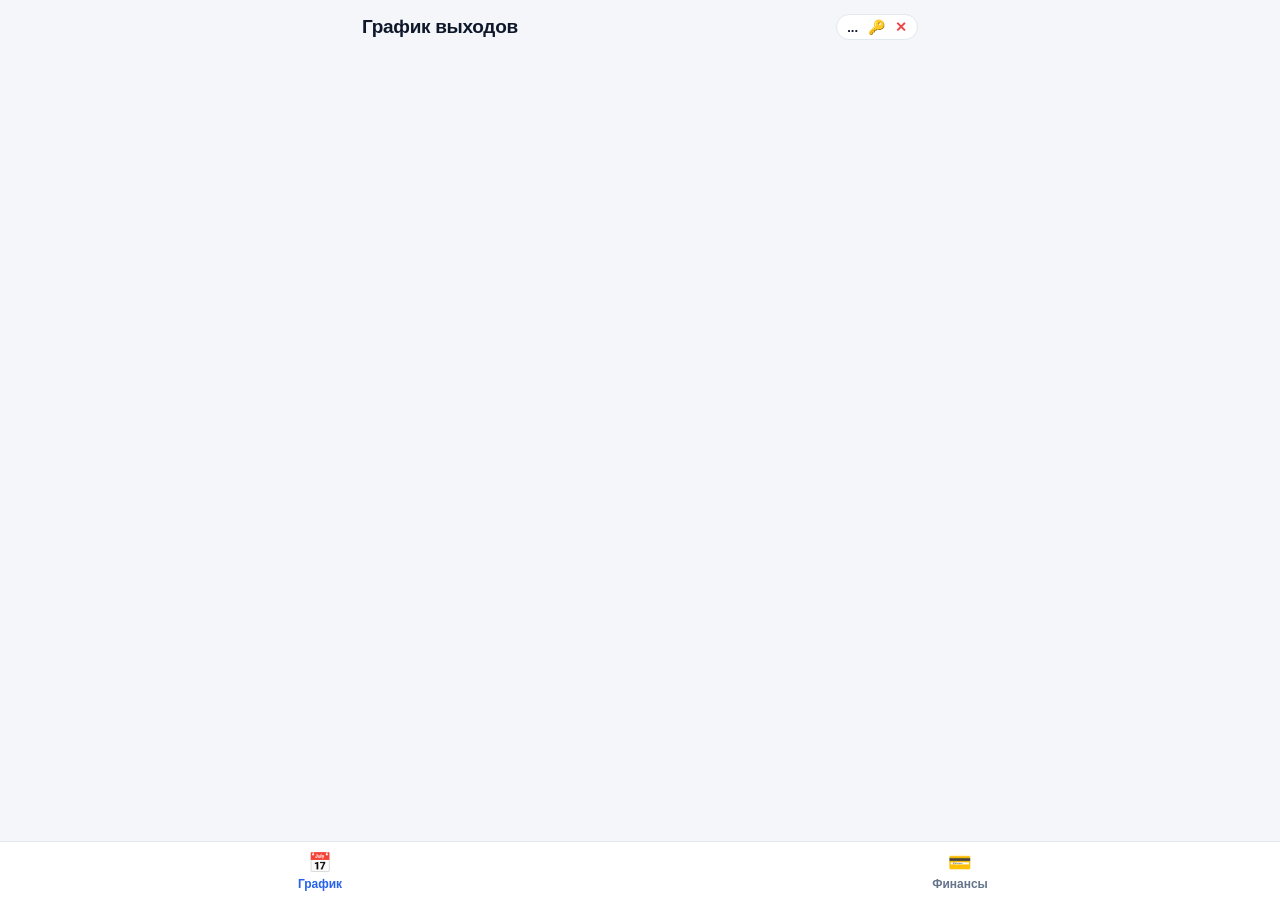
==== index.html @ 4abbf09f "Update index.html" ====
<!DOCTYPE html>
<html lang="ru">
  <head>
    <meta charset="UTF-8" />
    <meta
      name="viewport"
      content="width=device-width, initial-scale=1.0, maximum-scale=1.0, user-scalable=no"
    />
    <title>Смены и Касса</title>
    <link rel="manifest" href="manifest.json" />
    <link rel="stylesheet" href="style.css" />
    <meta name="apple-mobile-web-app-capable" content="yes" />
    <meta
      name="apple-mobile-web-app-status-bar-style"
      content="black-translucent"
    />
    <link rel="icon" href="favicon.ico" sizes="any" />
    <link rel="apple-touch-icon" href="icon.png" />
  </head>
  <body>
    <div id="loader">Синхронизация...</div>
    <div class="container">
      <div class="topbar">
        <div class="app-title" id="page-title">График выходов</div>
        <div class="user-pill">
          <span id="user-info">...</span>
          <button
            class="logout-btn"
            style="color: #2563eb"
            onclick="changePassword()"
            title="Сменить пароль"
          >
            🔑
          </button>
          <button class="logout-btn" onclick="logout()" title="Выйти">✕</button>
        </div>
      </div>

      <div id="tab-schedule" class="tab-view"></div>

      <div id="tab-finance" class="tab-view hidden">
        <div class="seg-bar no-print" id="fin-switcher">
          <button
            class="seg-btn active"
            id="seg-cash"
            onclick="switchFinMode('cash')"
          >
            💵 Касса и боксы
          </button>
          <button
            class="seg-btn"
            id="seg-salary"
            onclick="switchFinMode('salary')"
          >
            💳 З/П
          </button>
        </div>

        <!-- БЛОК КАССЫ И БОКСОВ -->
        <div id="mode-cash">
          <div id="cash-main-view">
            <div class="panel no-print hidden" id="cash-add-box">
              <div class="rep-grid" style="margin-top: 0">
                <button
                  class="btn-primary"
                  style="font-size: 14px; padding: 12px"
                  onclick="openCashModal()"
                >
                  ➕ Сбор с боксов
                </button>
                <button
                  class="btn-outline"
                  style="font-size: 14px; padding: 12px"
                  onclick="openExpModal()"
                >
                  🧾 Расход кассы
                </button>
              </div>
            </div>

            <div class="panel">
              <div
                style="
                  display: flex;
                  justify-content: space-between;
                  align-items: center;
                  margin-bottom: 10px;
                "
              >
                <h3 style="margin: 0">Сводка и расчет</h3>
                <div style="display: flex; gap: 6px; align-items: center">
                  <select
                    id="cash-period"
                    class="mini-select no-print"
                    onchange="renderCashStats()"
                  >
                    <option value="pending" selected>
                      К отправке (Ожидает)
                    </option>
                    <option value="today">Архив: Сегодня</option>
                    <option value="week">Архив: Неделя</option>
                    <option value="month">Архив: Месяц</option>
                    <option value="all">Архив: Всё время</option>
                  </select>
                  <button
                    class="btn-print no-print"
                    style="padding: 6px 10px; font-size: 13px"
                    onclick="window.print()"
                  >
                    🖨️
                  </button>
                </div>
              </div>
              <div id="cash-boxes-summary"></div>
            </div>

            <div class="panel">
              <h3>Движение по кассе (база 4500 грн)</h3>
              <div id="cash-flow-summary"></div>
            </div>

            <div class="panel no-print">
              <div style="display: flex; flex-direction: column; gap: 10px">
                <button
                  class="btn-outline"
                  style="width: 100%; max-width: 100%"
                  onclick="toggleCashSub('matrix')"
                >
                  📊 Таблица сборов (1–5, Пыл, Терм)
                </button>
                <button
                  class="btn-outline"
                  style="width: 100%; max-width: 100%"
                  onclick="toggleCashSub('date')"
                >
                  📅 Сводный отчет по конкретной дате
                </button>
              </div>
            </div>
          </div>

          <!-- ЭКРАН 1: КОМПАКТНАЯ ТАБЛИЦА ПО БОКСАМ С ГРУППИРОВКОЙ ПО МЕСЯЦАМ -->
          <div id="cash-matrix-view" class="hidden">
            <div class="rep-toolbar no-print">
              <button class="btn-back" onclick="toggleCashSub('main')">
                ← Назад
              </button>
              <button class="btn-print" onclick="window.print()">
                🖨️ Печать
              </button>
            </div>
            <div class="panel print-area">
              <h3>Сводка сборов по боксам</h3>
              <div id="matrix-table-box"></div>
            </div>
          </div>

          <!-- ЭКРАН 2: СВОДКА ПО ВЫБРАННОЙ ДАТЕ -->
          <div id="cash-tx-view" class="hidden">
            <div class="rep-toolbar no-print">
              <button class="btn-back" onclick="toggleCashSub('main')">
                ← Назад
              </button>
              <button class="btn-print" onclick="window.print()">
                🖨️ Печать
              </button>
            </div>
            <div class="panel print-area">
              <div
                style="
                  display: flex;
                  justify-content: space-between;
                  align-items: center;
                  margin-bottom: 12px;
                "
              >
                <h3 style="margin: 0">Сводка за дату</h3>
                <select
                  id="tx-date-select"
                  class="mini-select"
                  onchange="renderDateReport()"
                ></select>
              </div>
              <div id="date-report-box"></div>
            </div>
          </div>
        </div>
        <!-- БЛОК ЗАРПЛАТЫ И ДОЛГОВ -->
        <div id="mode-salary" class="hidden">
          <div id="fin-main">
            <div class="panel">
              <h3>Текущий долг по зарплате</h3>
              <div id="balance-list"></div>
            </div>
            <div class="panel hidden" id="payment-card">
              <h3>Выплата ЗП из кассы</h3>
              <select id="pay-emp" class="field"></select>
              <input type="date" id="pay-date" class="field" />
              <input
                type="number"
                id="pay-amount"
                class="field"
                placeholder="Сумма выплаты"
              />
              <button class="btn-primary" onclick="addPayment()">
                Записать выплату
              </button>
            </div>
            <div class="panel">
              <h3>Отчеты по зарплате</h3>
              <div class="rep-grid">
                <button class="btn-outline" onclick="showFinSub('weekly')">
                  📊 За неделю
                </button>
                <button class="btn-outline" onclick="showFinSub('monthly')">
                  📆 За месяц
                </button>
              </div>
            </div>
          </div>

          <div id="fin-weekly" class="hidden">
            <div class="rep-toolbar no-print">
              <button class="btn-back" onclick="showFinSub('main')">
                ← Назад
              </button>
              <button class="btn-print" onclick="window.print()">
                🖨️ Печать
              </button>
            </div>
            <div class="panel print-area">
              <h3>Отчет по закрытым неделям</h3>
              <div id="summary-list"></div>
            </div>
          </div>

          <div id="fin-monthly" class="hidden">
            <div class="rep-toolbar no-print">
              <button class="btn-back" onclick="showFinSub('main')">
                ← Назад
              </button>
              <button class="btn-print" onclick="window.print()">
                🖨️ Печать
              </button>
            </div>
            <div class="panel print-area">
              <h3>Отчет по закрытым месяцам</h3>
              <div id="monthly-list"></div>
            </div>
          </div>
        </div>
      </div>

      <div id="tab-logs" class="tab-view hidden">
        <div class="panel">
          <h3>История изменений</h3>
          <div id="logs-list"></div>
        </div>
      </div>

      <div id="tab-perms" class="tab-view hidden">
        <div class="panel">
          <h3>Настройка прав ролей</h3>
          <div id="perms-box"></div>
          <button
            class="btn-primary"
            style="margin-top: 12px; background: #2563eb"
            onclick="savePerms()"
          >
            Сохранить права
          </button>
        </div>
      </div>
    </div>

    <!-- ОКНО 1: ВВОД СБОРА С БОКСОВ -->
    <div id="cash-modal" class="modal-overlay hidden no-print">
      <div class="modal-window">
        <div class="modal-head">
          <div>
            <div style="font-weight: 800; font-size: 17px">
              Сбор выручки с боксов
            </div>
            <input
              type="date"
              id="cash-date"
              class="mini-select"
              style="margin-top: 4px"
            />
          </div>
          <button
            class="logout-btn"
            style="font-size: 22px; padding: 4px 8px"
            onclick="closeCashModal()"
          >
            ✕
          </button>
        </div>
        <div class="modal-body">
          <div class="table-wrap">
            <table class="calc-table" id="cash-calc-table"></table>
          </div>
        </div>
        <div class="modal-foot">
          <button class="btn-primary" onclick="submitCashModal()">
            Сохранить сбор
          </button>
        </div>
      </div>
    </div>

    <!-- ОКНО 2: ВВОД РАСХОДА ИЗ КАССЫ -->
    <div id="exp-modal" class="modal-overlay hidden no-print">
      <div class="modal-window">
        <div class="modal-head">
          <div style="font-weight: 800; font-size: 17px">
            Расход из кассы (4500 грн)
          </div>
          <button
            class="logout-btn"
            style="font-size: 22px; padding: 4px 8px"
            onclick="closeExpModal()"
          >
            ✕
          </button>
        </div>
        <div class="modal-body" style="padding: 14px">
          <input type="date" id="exp-date" class="field" />
          <select id="exp-type" class="field">
            <option value="Терминал (чек)">
              Выдача наличных по терминалу (чеки)
            </option>
            <option value="Материалы">Другие траты (чек/отчет)</option>
          </select>
          <input
            type="number"
            id="exp-amount"
            class="field"
            placeholder="Сумма расхода, грн"
          />
          <input
            type="text"
            id="exp-note"
            class="field"
            placeholder="Комментарий к трате"
          />
        </div>
        <div class="modal-foot">
          <button class="btn-primary" onclick="submitExpModal()">
            Записать расход
          </button>
        </div>
      </div>
    </div>

    <nav class="bottom-nav">
      <button
        class="nav-item active"
        onclick="switchTab('schedule', 'График выходов', this)"
      >
        <span class="nav-ico">📅</span><span>График</span>
      </button>
      <button
        class="nav-item"
        id="nav-finance"
        onclick="switchTab('finance', 'Финансы и касса', this)"
      >
        <span class="nav-ico">💳</span><span>Финансы</span>
      </button>
      <button
        class="nav-item hidden"
        id="nav-logs"
        onclick="switchTab('logs', 'Журнал правок', this)"
      >
        <span class="nav-ico">🛡️</span><span>Журнал</span>
      </button>
      <button
        class="nav-item hidden"
        id="nav-perms"
        onclick="switchTab('perms', 'Права доступа', this)"
      >
        <span class="nav-ico">⚙️</span><span>Права</span>
      </button>
    </nav>

    <script src="config.js"></script>
    <script src="app.js"></script>
    <script>
      if ("serviceWorker" in navigator) {
        navigator.serviceWorker.register("./sw.js");
      }
    </script>
  </body>
</html>
---- style.css ----
:root {
  --bg: #f4f6f9;
  --card: #ffffff;
  --primary: #2563eb;
  --text: #0f172a;
  --muted: #64748b;
  --border: #e2e8f0;
}
* {
  box-sizing: border-box;
  -webkit-tap-highlight-color: transparent;
}
body {
  font-family: -apple-system, BlinkMacSystemFont, "Segoe UI", Roboto, sans-serif;
  background: var(--bg);
  margin: 0;
  padding: 12px 12px 84px 12px;
  color: var(--text);
}
.container {
  max-width: 560px;
  margin: 0 auto;
}
.topbar {
  display: flex;
  justify-content: space-between;
  align-items: center;
  margin-bottom: 12px;
  padding: 2px;
}
.app-title {
  font-size: 19px;
  font-weight: 800;
  letter-spacing: -0.3px;
}
.user-pill {
  display: flex;
  align-items: center;
  gap: 6px;
  background: #fff;
  border: 1px solid var(--border);
  padding: 4px 10px;
  border-radius: 20px;
  font-size: 13px;
  font-weight: 600;
}
.logout-btn {
  color: #ef4444;
  cursor: pointer;
  font-weight: 700;
  border: none;
  background: none;
  padding: 0 0 0 4px;
  font-size: 14px;
}

#tab-schedule {
  display: grid;
  grid-template-columns: 1fr 1fr;
  gap: 8px;
}
.shift-card {
  background: var(--card);
  border-radius: 12px;
  padding: 10px;
  box-shadow: 0 1px 3px rgba(15, 23, 42, 0.05);
  border: 1px solid var(--border);
  display: flex;
  flex-direction: column;
  justify-content: space-between;
  gap: 7px;
}
.shift-card.today {
  border: 2px solid var(--primary);
  background: #eff6ff;
}
.shift-card.is-off {
  opacity: 0.65;
  background: #f8fafc;
}
.date-head {
  display: flex;
  justify-content: space-between;
  align-items: center;
  border-bottom: 1px solid #f1f5f9;
  padding-bottom: 5px;
}
.date-main {
  font-size: 14px;
  font-weight: 800;
  color: var(--text);
}
.date-dow {
  font-size: 12px;
  font-weight: 700;
  color: var(--muted);
}
.today-dot {
  width: 8px;
  height: 8px;
  background: var(--primary);
  border-radius: 50%;
  display: inline-block;
  margin-right: 4px;
}

.controls-box {
  display: flex;
  flex-direction: column;
  gap: 5px;
  width: 100%;
}
select.clean-select,
select.st-select {
  width: 100%;
  appearance: none;
  border-radius: 8px;
  padding: 6px 8px;
  font-size: 13px;
  font-weight: 700;
  text-align: center;
  cursor: pointer;
}
select.clean-select {
  background: #f8fafc;
  border: 1px solid #cbd5e1;
  color: var(--text);
}
select.st-select {
  border: none;
  font-size: 12px;
  padding: 5px;
}
.st-plan {
  background: #dbeafe;
  color: #1d4ed8;
}
.st-done {
  background: #dcfce7;
  color: #15803d;
}
.st-off {
  background: #fee2e2;
  color: #b91c1c;
}
.badge-view {
  padding: 5px 6px;
  border-radius: 8px;
  font-size: 12px;
  font-weight: 700;
  text-align: center;
}

.panel {
  background: var(--card);
  border-radius: 14px;
  padding: 14px;
  margin-bottom: 12px;
  border: 1px solid var(--border);
  box-shadow: 0 1px 3px rgba(15, 23, 42, 0.04);
  grid-column: 1 / -1;
}
.panel h3 {
  margin: 0 0 10px 0;
  font-size: 16px;
  font-weight: 700;
  color: var(--text);
}
.emp-bal {
  display: flex;
  justify-content: space-between;
  align-items: center;
  padding: 10px 0;
  border-bottom: 1px solid #f1f5f9;
}
.emp-bal:last-child {
  border-bottom: none;
  padding-bottom: 0;
}
.emp-name {
  font-size: 15px;
  font-weight: 600;
}
.debt-val {
  font-size: 16px;
  font-weight: 800;
  color: #dc2626;
}
.debt-val.ok {
  color: #16a34a;
}

.field {
  width: 100%;
  padding: 11px;
  margin-bottom: 10px;
  border: 1px solid #cbd5e1;
  border-radius: 12px;
  font-size: 16px;
  background: #f8fafc;
}
.mini-select {
  padding: 6px 10px;
  border: 1px solid #cbd5e1;
  border-radius: 10px;
  font-size: 13px;
  font-weight: 700;
  background: #f8fafc;
  color: var(--text);
}
.btn-primary {
  width: 100%;
  padding: 14px;
  border: none;
  border-radius: 16px;
  background: #16a34a;
  color: #fff;
  font-size: 16px;
  font-weight: 700;
  cursor: pointer;
  box-shadow: 0 2px 6px rgba(22, 163, 74, 0.2);
  transition: transform 0.1s;
}
.btn-primary:active {
  transform: scale(0.98);
}

/* Переключатель Касса / ЗП */
.seg-bar {
  display: flex;
  background: #e2e8f0;
  padding: 4px;
  border-radius: 14px;
  margin-bottom: 12px;
  gap: 4px;
}
.seg-btn {
  flex: 1;
  border: none;
  background: none;
  padding: 10px;
  border-radius: 11px;
  font-size: 14px;
  font-weight: 700;
  color: var(--muted);
  cursor: pointer;
}
.seg-btn.active {
  background: #fff;
  color: var(--primary);
  box-shadow: 0 1px 3px rgba(0, 0, 0, 0.08);
}

.rep-grid {
  display: flex;
  justify-content: center;
  gap: 12px;
  margin-top: 8px;
}
.btn-outline {
  flex: 1;
  max-width: 210px;
  padding: 16px 14px;
  border: 1.5px solid #bfdbfe;
  border-radius: 16px;
  background: #eff6ff;
  color: #1d4ed8;
  font-size: 15px;
  font-weight: 700;
  display: flex;
  align-items: center;
  justify-content: center;
  gap: 8px;
  cursor: pointer;
}
.rep-toolbar {
  display: flex;
  justify-content: center;
  gap: 12px;
  margin-bottom: 14px;
}
.btn-back,
.btn-print {
  flex: 1;
  max-width: 190px;
  border: none;
  padding: 14px 16px;
  border-radius: 16px;
  font-size: 15px;
  font-weight: 700;
  display: flex;
  align-items: center;
  justify-content: center;
  gap: 8px;
  cursor: pointer;
}
.btn-back {
  background: #e2e8f0;
  color: var(--text);
}
.btn-print {
  background: var(--primary);
  color: #fff;
}

.table-wrap {
  overflow-x: auto;
  -webkit-overflow-scrolling: touch;
}
.rep-table {
  width: 100%;
  border-collapse: collapse;
  font-size: 13px;
  text-align: left;
}
.rep-table th {
  background: #f8fafc;
  color: var(--muted);
  font-weight: 700;
  padding: 7px 6px;
  border-bottom: 1px solid var(--border);
}
.rep-table td {
  padding: 8px 6px;
  border-bottom: 1px solid #f1f5f9;
}
/* Модальное окно калькулятора кассы (адаптивное на весь экран) */
.modal-overlay {
  position: fixed;
  inset: 0;
  background: rgba(15, 23, 42, 0.65);
  z-index: 500;
  display: flex;
  align-items: center;
  justify-content: center;
  padding: 8px;
}
.modal-window {
  background: #fff;
  width: 98vw;
  max-width: 1160px;
  height: 94vh;
  max-height: 94vh;
  border-radius: 18px;
  display: flex;
  flex-direction: column;
  overflow: hidden;
  box-shadow: 0 15px 35px rgba(0, 0, 0, 0.25);
}
#exp-modal .modal-window {
  height: auto;
  max-width: 500px;
}
.modal-head {
  display: flex;
  justify-content: space-between;
  align-items: center;
  padding: 14px 18px;
  border-bottom: 1px solid var(--border);
  background: #f8fafc;
}
.modal-body {
  padding: 12px;
  overflow: auto;
  flex: 1;
  display: flex;
  flex-direction: column;
  justify-content: center;
}
#exp-modal .modal-body {
  display: block;
  padding: 18px;
}
.modal-foot {
  padding: 14px 18px;
  border-top: 1px solid var(--border);
  background: #f8fafc;
}
.modal-foot .btn-primary {
  max-width: 360px;
  margin: 0 auto;
  display: block;
}

.calc-table {
  width: 100%;
  border-collapse: collapse;
  font-size: 14px;
  min-width: 560px;
}
.calc-table th {
  background: #eff6ff;
  color: #1e3a8a;
  font-weight: 800;
  padding: 10px 6px;
  border: 1px solid #cbd5e1;
  text-align: center;
  font-size: 14px;
}
.calc-table td {
  border: 1px solid #cbd5e1;
  padding: 6px 4px;
  text-align: center;
}
.calc-table td.box-col {
  font-weight: 800;
  text-align: left;
  padding-left: 12px;
  background: #f8fafc;
  position: sticky;
  left: 0;
  z-index: 2;
  min-width: 95px;
  font-size: 14px;
}
.calc-input {
  width: 100%;
  min-width: 52px;
  padding: 10px 4px;
  border: 1.5px solid #cbd5e1;
  border-radius: 8px;
  text-align: center;
  font-size: 16px;
  font-weight: 700;
  background: #fff;
}
.calc-input:focus {
  border-color: var(--primary);
  outline: none;
  background: #eff6ff;
  box-shadow: 0 0 0 3px rgba(37, 99, 235, 0.15);
}
.row-sum {
  font-weight: 800;
  color: #0f172a;
  background: #f1f5f9;
  min-width: 78px;
  font-size: 15px;
}
.tot-money td {
  background: #dcfce7;
  color: #14532d;
  font-weight: 800;
  padding: 10px 6px;
  font-size: 15px;
}
.tot-bills td {
  background: #fef9c3;
  color: #713f12;
  font-weight: 700;
  padding: 9px 6px;
  font-size: 14px;
}

@media (min-width: 768px) {
  .modal-overlay {
    padding: 20px;
  }
  .modal-head {
    padding: 18px 24px;
  }
  .modal-body {
    padding: 20px 24px;
  }
  .calc-table {
    font-size: 16px;
  }
  .calc-table th {
    padding: 14px 10px;
    font-size: 16px;
  }
  .calc-table td {
    padding: 10px 8px;
  }
  .calc-table td.box-col {
    min-width: 130px;
    font-size: 16px;
    padding-left: 16px;
  }
  .calc-input {
    padding: 12px 6px;
    font-size: 18px;
    border-radius: 10px;
  }
  .row-sum {
    min-width: 110px;
    font-size: 17px;
  }
  .tot-money td {
    padding: 14px 10px;
    font-size: 17px;
  }
  .tot-bills td {
    padding: 12px 10px;
    font-size: 15px;
  }
}

.log-row {
  padding: 8px 0;
  border-bottom: 1px solid #f1f5f9;
  font-size: 13px;
  line-height: 1.4;
}
.log-meta {
  font-size: 11px;
  color: var(--muted);
  font-weight: 600;
}
#loader {
  position: fixed;
  top: 12px;
  left: 50%;
  transform: translateX(-50%);
  background: #0f172a;
  color: #fff;
  padding: 7px 14px;
  border-radius: 20px;
  font-size: 13px;
  font-weight: 600;
  z-index: 999;
  display: none;
}
.hidden {
  display: none !important;
}

.bottom-nav {
  position: fixed;
  bottom: 0;
  left: 0;
  right: 0;
  background: rgba(255, 255, 255, 0.96);
  backdrop-filter: blur(10px);
  border-top: 1px solid var(--border);
  display: flex;
  padding: 8px 0 calc(8px + env(safe-area-inset-bottom)) 0;
  z-index: 100;
}
.nav-item {
  flex: 1;
  border: none;
  background: none;
  display: flex;
  flex-direction: column;
  align-items: center;
  gap: 3px;
  color: var(--muted);
  font-size: 12px;
  font-weight: 600;
  cursor: pointer;
}
.nav-item.active {
  color: var(--primary);
}
.nav-ico {
  font-size: 19px;
}

@media print {
  body {
    background: #fff;
    padding: 0;
  }
  .topbar,
  .bottom-nav,
  .no-print,
  #loader {
    display: none !important;
  }
  .container {
    max-width: 100%;
    margin: 0;
  }
  .panel {
    border: none;
    box-shadow: none;
    padding: 0;
  }
  .rep-table th,
  .rep-table td {
    border: 1px solid #333;
    padding: 6px 8px;
    color: #000;
    font-size: 13px;
  }
}
.tx-row {
  cursor: pointer;
}
.tx-row:hover {
  background: #f8fafc;
}
body.printing-single .container {
  display: none !important;
}
body.printing-single .modal-overlay {
  position: static;
  background: none;
  padding: 0;
}
body.printing-single .modal-window {
  box-shadow: none;
  border: 1px solid #000;
  max-width: 100%;
}
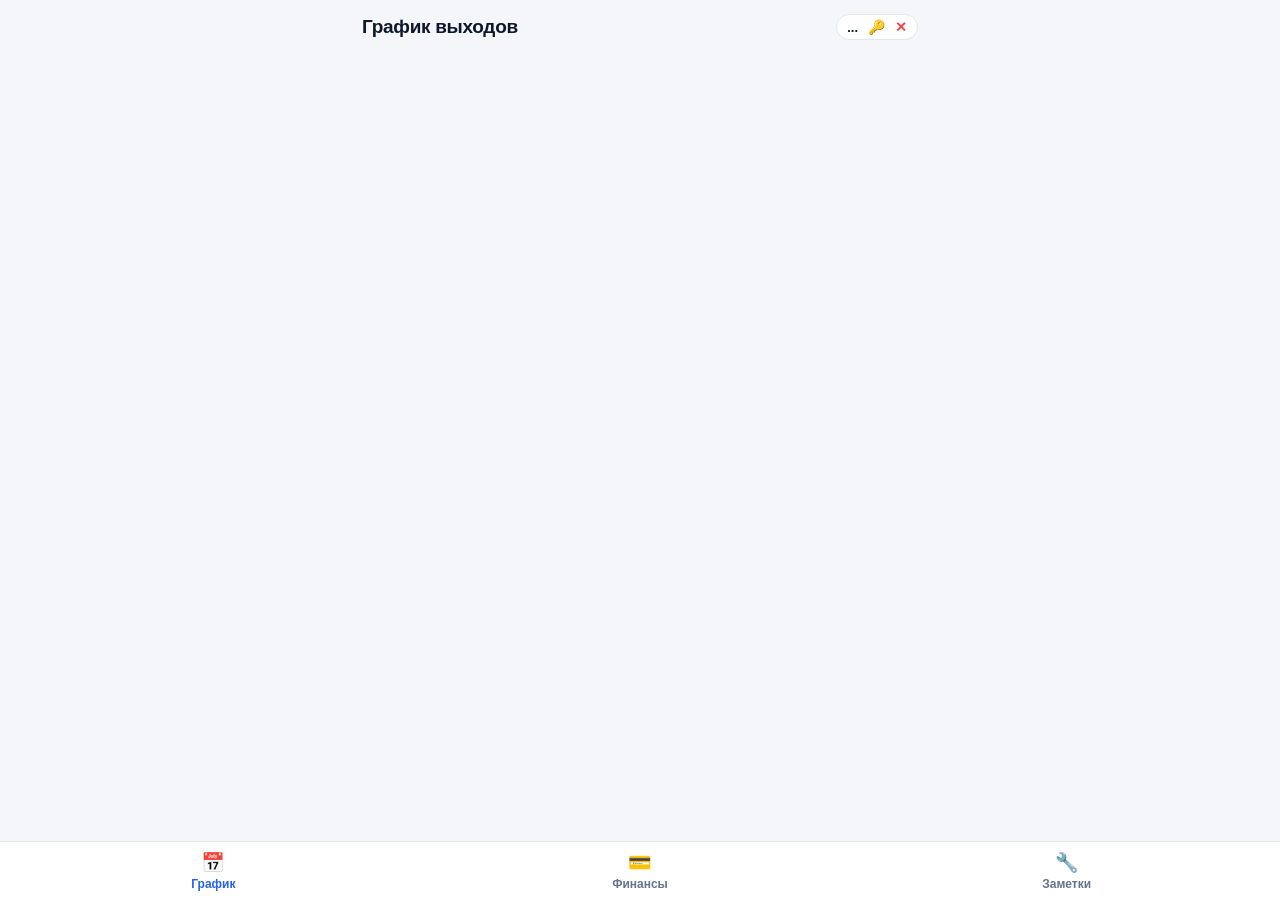
==== commit 5625c38d: "AddNotes" ====
--- a/index.html
+++ b/index.html
@@ -19,6 +19,7 @@
   </head>
   <body>
     <div id="loader">Синхронизация...</div>
+
     <div class="container">
       <div class="topbar">
         <div class="app-title" id="page-title">График выходов</div>
@@ -55,303 +56,15 @@
             💳 З/П
           </button>
         </div>
-
-        <!-- БЛОК КАССЫ И БОКСОВ -->
-        <div id="mode-cash">
-          <div id="cash-main-view">
-            <div class="panel no-print hidden" id="cash-add-box">
-              <div class="rep-grid" style="margin-top: 0">
-                <button
-                  class="btn-primary"
-                  style="font-size: 14px; padding: 12px"
-                  onclick="openCashModal()"
-                >
-                  ➕ Сбор с боксов
-                </button>
-                <button
-                  class="btn-outline"
-                  style="font-size: 14px; padding: 12px"
-                  onclick="openExpModal()"
-                >
-                  🧾 Расход кассы
-                </button>
-              </div>
-            </div>
-
-            <div class="panel">
-              <div
-                style="
-                  display: flex;
-                  justify-content: space-between;
-                  align-items: center;
-                  margin-bottom: 10px;
-                "
-              >
-                <h3 style="margin: 0">Сводка и расчет</h3>
-                <div style="display: flex; gap: 6px; align-items: center">
-                  <select
-                    id="cash-period"
-                    class="mini-select no-print"
-                    onchange="renderCashStats()"
-                  >
-                    <option value="pending" selected>
-                      К отправке (Ожидает)
-                    </option>
-                    <option value="today">Архив: Сегодня</option>
-                    <option value="week">Архив: Неделя</option>
-                    <option value="month">Архив: Месяц</option>
-                    <option value="all">Архив: Всё время</option>
-                  </select>
-                  <button
-                    class="btn-print no-print"
-                    style="padding: 6px 10px; font-size: 13px"
-                    onclick="window.print()"
-                  >
-                    🖨️
-                  </button>
-                </div>
-              </div>
-              <div id="cash-boxes-summary"></div>
-            </div>
-
-            <div class="panel">
-              <h3>Движение по кассе (база 4500 грн)</h3>
-              <div id="cash-flow-summary"></div>
-            </div>
-
-            <div class="panel no-print">
-              <div style="display: flex; flex-direction: column; gap: 10px">
-                <button
-                  class="btn-outline"
-                  style="width: 100%; max-width: 100%"
-                  onclick="toggleCashSub('matrix')"
-                >
-                  📊 Таблица сборов (1–5, Пыл, Терм)
-                </button>
-                <button
-                  class="btn-outline"
-                  style="width: 100%; max-width: 100%"
-                  onclick="toggleCashSub('date')"
-                >
-                  📅 Сводный отчет по конкретной дате
-                </button>
-              </div>
-            </div>
-          </div>
-
-          <!-- ЭКРАН 1: КОМПАКТНАЯ ТАБЛИЦА ПО БОКСАМ С ГРУППИРОВКОЙ ПО МЕСЯЦАМ -->
-          <div id="cash-matrix-view" class="hidden">
-            <div class="rep-toolbar no-print">
-              <button class="btn-back" onclick="toggleCashSub('main')">
-                ← Назад
-              </button>
-              <button class="btn-print" onclick="window.print()">
-                🖨️ Печать
-              </button>
-            </div>
-            <div class="panel print-area">
-              <h3>Сводка сборов по боксам</h3>
-              <div id="matrix-table-box"></div>
-            </div>
-          </div>
-
-          <!-- ЭКРАН 2: СВОДКА ПО ВЫБРАННОЙ ДАТЕ -->
-          <div id="cash-tx-view" class="hidden">
-            <div class="rep-toolbar no-print">
-              <button class="btn-back" onclick="toggleCashSub('main')">
-                ← Назад
-              </button>
-              <button class="btn-print" onclick="window.print()">
-                🖨️ Печать
-              </button>
-            </div>
-            <div class="panel print-area">
-              <div
-                style="
-                  display: flex;
-                  justify-content: space-between;
-                  align-items: center;
-                  margin-bottom: 12px;
-                "
-              >
-                <h3 style="margin: 0">Сводка за дату</h3>
-                <select
-                  id="tx-date-select"
-                  class="mini-select"
-                  onchange="renderDateReport()"
-                ></select>
-              </div>
-              <div id="date-report-box"></div>
-            </div>
-          </div>
-        </div>
-        <!-- БЛОК ЗАРПЛАТЫ И ДОЛГОВ -->
-        <div id="mode-salary" class="hidden">
-          <div id="fin-main">
-            <div class="panel">
-              <h3>Текущий долг по зарплате</h3>
-              <div id="balance-list"></div>
-            </div>
-            <div class="panel hidden" id="payment-card">
-              <h3>Выплата ЗП из кассы</h3>
-              <select id="pay-emp" class="field"></select>
-              <input type="date" id="pay-date" class="field" />
-              <input
-                type="number"
-                id="pay-amount"
-                class="field"
-                placeholder="Сумма выплаты"
-              />
-              <button class="btn-primary" onclick="addPayment()">
-                Записать выплату
-              </button>
-            </div>
-            <div class="panel">
-              <h3>Отчеты по зарплате</h3>
-              <div class="rep-grid">
-                <button class="btn-outline" onclick="showFinSub('weekly')">
-                  📊 За неделю
-                </button>
-                <button class="btn-outline" onclick="showFinSub('monthly')">
-                  📆 За месяц
-                </button>
-              </div>
-            </div>
-          </div>
-
-          <div id="fin-weekly" class="hidden">
-            <div class="rep-toolbar no-print">
-              <button class="btn-back" onclick="showFinSub('main')">
-                ← Назад
-              </button>
-              <button class="btn-print" onclick="window.print()">
-                🖨️ Печать
-              </button>
-            </div>
-            <div class="panel print-area">
-              <h3>Отчет по закрытым неделям</h3>
-              <div id="summary-list"></div>
-            </div>
-          </div>
-
-          <div id="fin-monthly" class="hidden">
-            <div class="rep-toolbar no-print">
-              <button class="btn-back" onclick="showFinSub('main')">
-                ← Назад
-              </button>
-              <button class="btn-print" onclick="window.print()">
-                🖨️ Печать
-              </button>
-            </div>
-            <div class="panel print-area">
-              <h3>Отчет по закрытым месяцам</h3>
-              <div id="monthly-list"></div>
-            </div>
-          </div>
-        </div>
+        <div id="slot-cash"></div>
+        <div id="slot-salary"></div>
       </div>
 
-      <div id="tab-logs" class="tab-view hidden">
-        <div class="panel">
-          <h3>История изменений</h3>
-          <div id="logs-list"></div>
-        </div>
-      </div>
-
-      <div id="tab-perms" class="tab-view hidden">
-        <div class="panel">
-          <h3>Настройка прав ролей</h3>
-          <div id="perms-box"></div>
-          <button
-            class="btn-primary"
-            style="margin-top: 12px; background: #2563eb"
-            onclick="savePerms()"
-          >
-            Сохранить права
-          </button>
-        </div>
-      </div>
+      <div id="slot-admin"></div>
+      <div id="slot-notes"></div>
     </div>
 
-    <!-- ОКНО 1: ВВОД СБОРА С БОКСОВ -->
-    <div id="cash-modal" class="modal-overlay hidden no-print">
-      <div class="modal-window">
-        <div class="modal-head">
-          <div>
-            <div style="font-weight: 800; font-size: 17px">
-              Сбор выручки с боксов
-            </div>
-            <input
-              type="date"
-              id="cash-date"
-              class="mini-select"
-              style="margin-top: 4px"
-            />
-          </div>
-          <button
-            class="logout-btn"
-            style="font-size: 22px; padding: 4px 8px"
-            onclick="closeCashModal()"
-          >
-            ✕
-          </button>
-        </div>
-        <div class="modal-body">
-          <div class="table-wrap">
-            <table class="calc-table" id="cash-calc-table"></table>
-          </div>
-        </div>
-        <div class="modal-foot">
-          <button class="btn-primary" onclick="submitCashModal()">
-            Сохранить сбор
-          </button>
-        </div>
-      </div>
-    </div>
-
-    <!-- ОКНО 2: ВВОД РАСХОДА ИЗ КАССЫ -->
-    <div id="exp-modal" class="modal-overlay hidden no-print">
-      <div class="modal-window">
-        <div class="modal-head">
-          <div style="font-weight: 800; font-size: 17px">
-            Расход из кассы (4500 грн)
-          </div>
-          <button
-            class="logout-btn"
-            style="font-size: 22px; padding: 4px 8px"
-            onclick="closeExpModal()"
-          >
-            ✕
-          </button>
-        </div>
-        <div class="modal-body" style="padding: 14px">
-          <input type="date" id="exp-date" class="field" />
-          <select id="exp-type" class="field">
-            <option value="Терминал (чек)">
-              Выдача наличных по терминалу (чеки)
-            </option>
-            <option value="Материалы">Другие траты (чек/отчет)</option>
-          </select>
-          <input
-            type="number"
-            id="exp-amount"
-            class="field"
-            placeholder="Сумма расхода, грн"
-          />
-          <input
-            type="text"
-            id="exp-note"
-            class="field"
-            placeholder="Комментарий к трате"
-          />
-        </div>
-        <div class="modal-foot">
-          <button class="btn-primary" onclick="submitExpModal()">
-            Записать расход
-          </button>
-        </div>
-      </div>
-    </div>
+    <div id="slot-modals"></div>
 
     <nav class="bottom-nav">
       <button
@@ -367,6 +80,13 @@
       >
         <span class="nav-ico">💳</span><span>Финансы</span>
       </button>
+      <button
+        class="nav-item"
+        onclick="switchTab('notes', 'Заметки по мойке', this)"
+      >
+        <span class="nav-ico">🔧</span><span>Заметки</span>
+      </button>
+
       <button
         class="nav-item hidden"
         id="nav-logs"
@@ -384,7 +104,12 @@
     </nav>
 
     <script src="config.js"></script>
-    <script src="app.js"></script>
+    <script src="js/api.js"></script>
+    <script src="js/schedule.js"></script>
+    <script src="js/cash.js"></script>
+    <script src="js/salary.js"></script>
+    <script src="js/notes.js"></script>
+    <script src="js/main.js"></script>
     <script>
       if ("serviceWorker" in navigator) {
         navigator.serviceWorker.register("./sw.js");
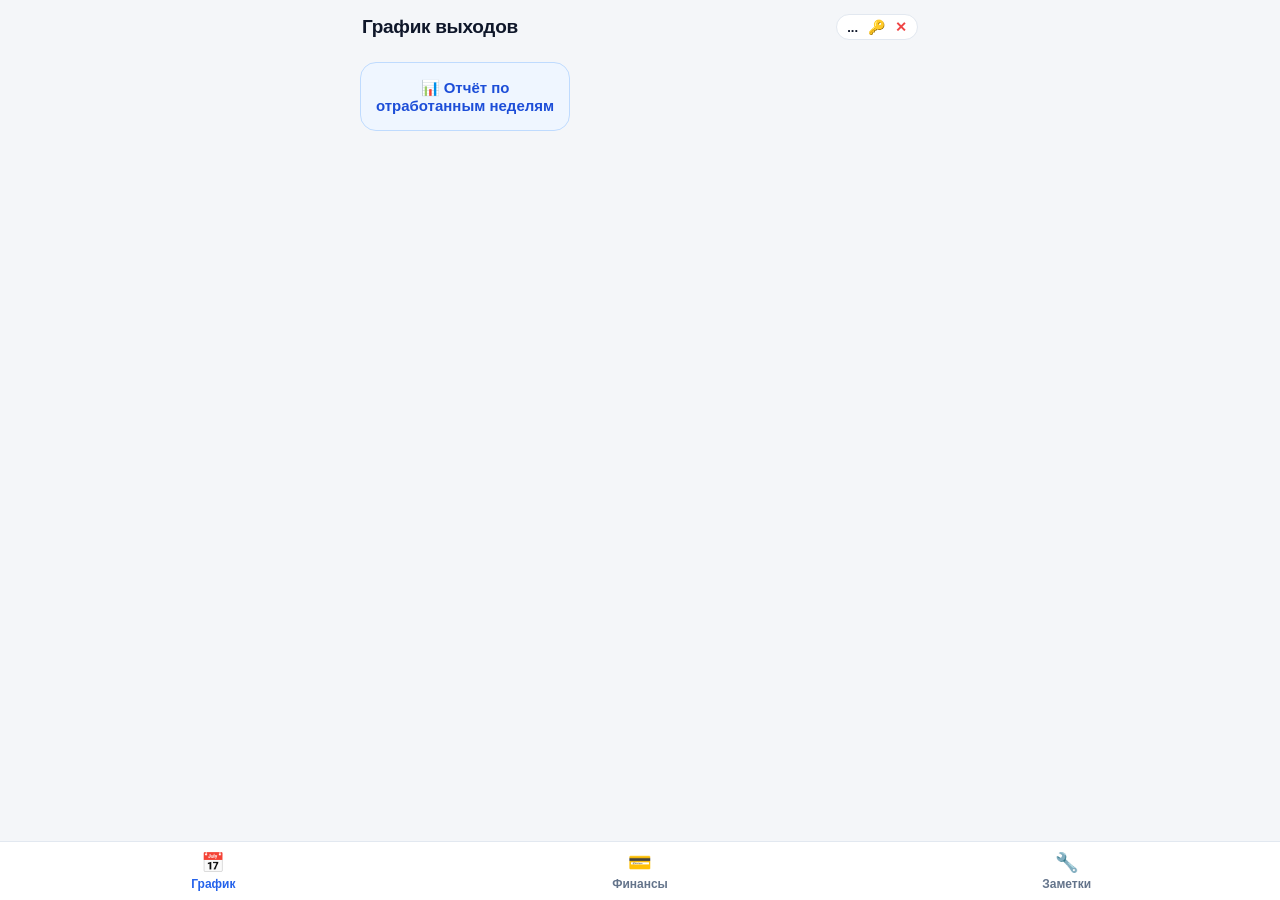
==== commit 31558441: "Schedule-Module" ====
--- a/index.html
+++ b/index.html
@@ -9,6 +9,7 @@
     <title>Смены и Касса</title>
     <link rel="manifest" href="manifest.json" />
     <link rel="stylesheet" href="style.css" />
+    <meta name="mobile-web-app-capable" content="yes" />
     <meta name="apple-mobile-web-app-capable" content="yes" />
     <meta
       name="apple-mobile-web-app-status-bar-style"
@@ -37,7 +38,7 @@
         </div>
       </div>
 
-      <div id="tab-schedule" class="tab-view"></div>
+      <div id="slot-schedule"></div>
 
       <div id="tab-finance" class="tab-view hidden">
         <div class="seg-bar no-print" id="fin-switcher">
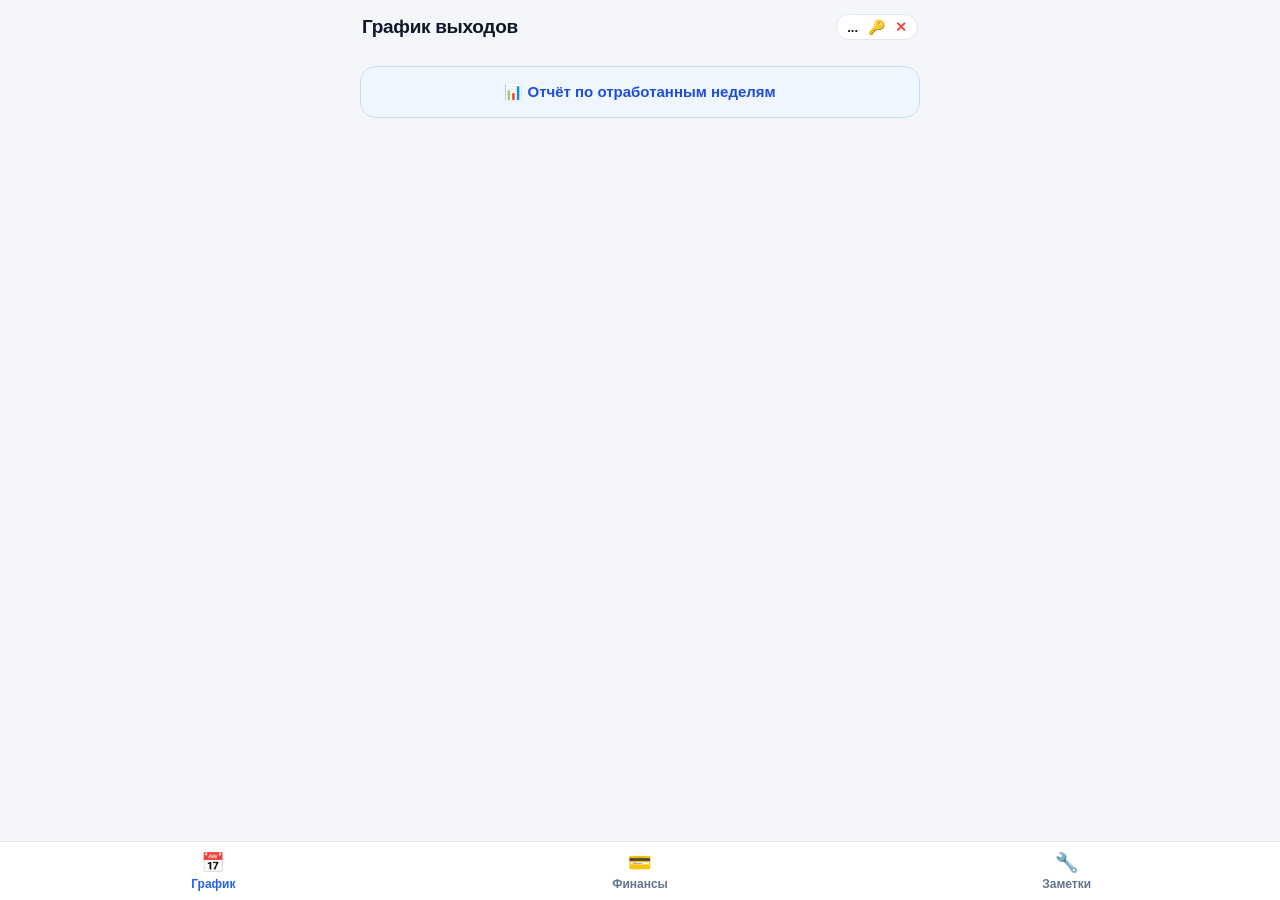
==== commit b0d7cae3: "InLinesRemove" ====
--- a/index.html
+++ b/index.html
@@ -27,8 +27,7 @@
         <div class="user-pill">
           <span id="user-info">...</span>
           <button
-            class="logout-btn"
-            style="color: #2563eb"
+            class="logout-btn btn-pass"
             onclick="changePassword()"
             title="Сменить пароль"
           >
--- a/style.css
+++ b/style.css
@@ -604,3 +604,166 @@
   border: 1px solid #000;
   max-width: 100%;
 }
+/* Чистые классы для настроек и модальных окон */
+.field-label {
+  font-size: 13px;
+  color: var(--muted);
+  margin-bottom: 6px;
+}
+.inline-row {
+  display: flex;
+  gap: 8px;
+  margin-bottom: 12px;
+}
+.field.field-inline {
+  margin-bottom: 0;
+  flex: 1;
+}
+.btn-primary.btn-inline {
+  width: auto;
+  padding: 10px 18px;
+}
+.btn-primary.btn-blue {
+  background: var(--primary);
+}
+.btn-mt {
+  margin-top: 12px;
+}
+.btn-full {
+  width: 100%;
+  max-width: 100%;
+}
+.modal-window.modal-compact {
+  height: auto;
+  max-width: 500px;
+}
+.modal-title {
+  font-weight: 800;
+  font-size: 17px;
+}
+.modal-date-mt {
+  margin-top: 4px;
+}
+.modal-close {
+  font-size: 22px;
+  padding: 4px 8px;
+}
+.modal-body.modal-body-scroll {
+  display: block;
+  padding: 14px;
+}
+.modal-hint {
+  font-size: 12px;
+  color: var(--muted);
+  margin-bottom: 10px;
+}
+.tpl-row {
+  display: flex;
+  align-items: center;
+  gap: 8px;
+  padding: 6px 0;
+  border-bottom: 1px solid #f1f5f9;
+}
+.tpl-day {
+  width: 34px;
+  font-weight: 800;
+  font-size: 14px;
+}
+.tpl-emp {
+  flex: 1;
+  margin-bottom: 0;
+  padding: 8px;
+  font-size: 14px;
+}
+.tpl-rate {
+  width: 86px;
+  margin-bottom: 0;
+  padding: 8px;
+  font-size: 14px;
+  text-align: center;
+}
+/* Чистые классы для views/cash.html */
+.rep-grid.grid-flush {
+  margin-top: 0;
+}
+.btn-primary.btn-compact,
+.btn-outline.btn-compact {
+  font-size: 14px;
+  padding: 12px;
+}
+.panel-head {
+  display: flex;
+  justify-content: space-between;
+  align-items: center;
+  margin-bottom: 10px;
+}
+.panel-head.panel-head-lg {
+  margin-bottom: 12px;
+}
+.panel-title {
+  margin: 0;
+}
+.toolbar-inline {
+  display: flex;
+  gap: 6px;
+  align-items: center;
+}
+.btn-print.btn-icon {
+  padding: 6px 10px;
+  font-size: 13px;
+}
+.stack-col {
+  display: flex;
+  flex-direction: column;
+  gap: 10px;
+}
+.panel-hint {
+  font-size: 12px;
+  color: var(--muted);
+  margin-bottom: 8px;
+}
+/* Чистые классы для views/notes.html */
+.inline-row.inline-row-sm {
+  margin-bottom: 10px;
+}
+.panel-head.panel-head-sm {
+  margin-bottom: 8px;
+}
+.muted-caption {
+  font-size: 12px;
+  color: var(--muted);
+}
+.filter-stack {
+  display: flex;
+  flex-direction: column;
+  gap: 8px;
+  margin-bottom: 12px;
+}
+.filter-row {
+  display: flex;
+  gap: 8px;
+}
+.filter-row.filter-row-center {
+  align-items: center;
+}
+.flex-1 {
+  flex: 1;
+}
+.logout-btn.btn-link-blue {
+  color: var(--primary);
+  font-size: 13px;
+  padding: 6px 10px;
+}
+/* Чистые классы для views/schedule.html */
+.grid-span-all {
+  grid-column: 1 / -1;
+}
+.schedule-grid {
+  display: grid;
+  grid-template-columns: 1fr 1fr;
+  gap: 8px;
+}
+/* Кнопка смены пароля в шапке */
+.logout-btn.btn-pass {
+  color: var(--primary);
+}
